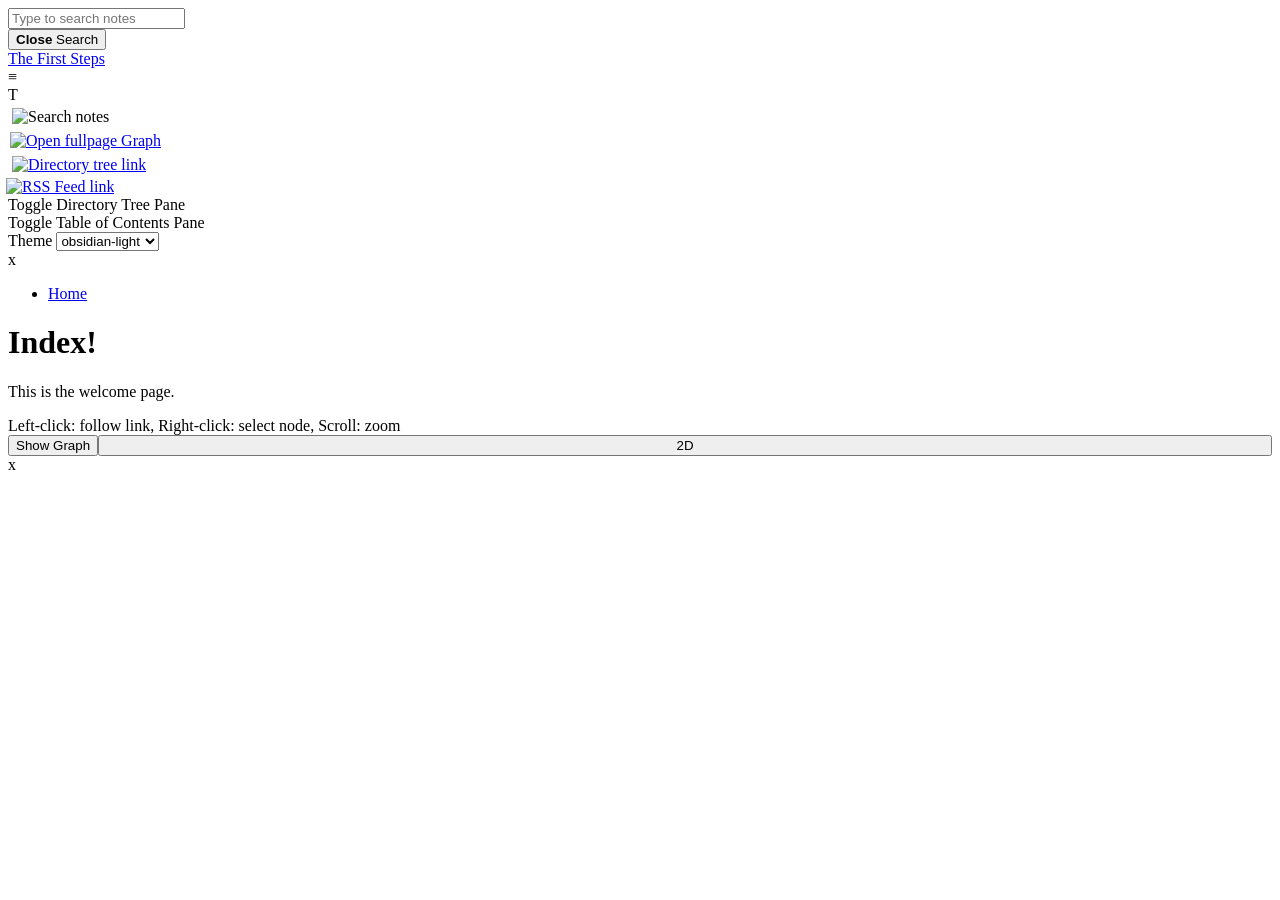
==== index.html @ 32db3b3f "Update index.html" ====
<!DOCTYPE html>

<html lang="en">

        <head>
                <!-- Page information -->
                <meta charset="UTF-8" />
                <meta name="node_id" content="index">
                <meta name="viewport" content="width=device-width, initial-scale=1.0" />
                <link rel="shortcut icon" href="/TFS-campaign/favicon.ico" />

                <!-- Set title -->
                <title>The First Steps</title>

                <!-- Includes -->
                <script src="/TFS-campaign/obs.html/static/obsidian_core.js"></script>
<script src="/TFS-campaign/obs.html/static/encoding.js"></script>
<link rel="stylesheet" href="/TFS-campaign/obs.html/static/master.css" />
<script type="module">
    import mermaid from 'https://cdn.jsdelivr.net/npm/mermaid@10/dist/mermaid.esm.min.mjs';
    mermaid.initialize({
            'securityLevel': 'loose',
            'theme': 'dark',
            'themeVariables': {
                    'darkMode': true,
            }
    });
</script>
<script>
  MathJax = {
    loader: {
      load: [
        '[tex]/action',
        'output/chtml',
        '[tex]/centernot'
      ]
    },
    tex: {
      inlineMath: [ ["\\(","\\)"] ],
      displayMath: [ ["\\[","\\]"] ],
      processEscapes: true,
      processEnvironments: true,
      packages: {'[+]': ['centernot']}
    }
  };
</script>
<script type="text/javascript" id="MathJax-script" async
  src="https://cdn.jsdelivr.net/npm/mathjax@3/es5/tex-mml-chtml.js">
</script>
<script src="/TFS-campaign/obs.html/static/flexsearch.bundle.js"></script>
<script src="/TFS-campaign/obs.html/static/pako.js"></script>
<script src="/TFS-campaign/obs.html/static/search.js"></script>
<script src="/TFS-campaign/obs.html/static/dirtree.js"></script>




                <!-- Onload tweaks -->
                <script>
                        const CURRENT_NODE = 'index';
                        const HTML_URL_PREFIX = '/TFS-campaign';
                        const PAGE_DEPTH = 0;
                </script>
        </head>

<body class="theme-obs-light">
        <div id="antiflash" style="display: none;"></div>
        <script>
                document.getElementById('antiflash').style.display = 'block';
        </script>
        <div id="search-master-div">
    <div id="search-slab" king_ramses="return the slaaab">
            <div id="search-controls">
                    <input id="search_string" placeholder="Type to search notes" type="text" />
                    <div class="tooltip" style="display: none;">
                        <input type="checkbox" id="hard_search" name="hard" />
                        <span class="tooltiptext">Hard search (require exact match)</span>
                    </div>
                    <div id="search-results-box">
                        <div id="search-results"></div>
                    </div>
                    <div id="search-instructions">
                        <div class="prompt-instruction mobile">
                            <button onclick="toggle_id('search-master-div');"><b>Close</b> Search </button>
                        </div>
                    </div>
            </div>
    </div>
</div>

<script>
    document.getElementById("search-master-div").addEventListener('click', e => {
            if(e.target !== e.currentTarget){
                    return
            }
            toggle_id('search-master-div');
    })
    document.getElementById("search_string").addEventListener("input", function(event) {
            setTimeout( () =>run_search('search_string', 'hard_search'), 100 );
    });
    document.getElementById("hard_search").addEventListener("click", function(event) {
            setTimeout( () =>run_search('search_string', 'hard_search'), 100 );
    });

    window.addEventListener('keydown', e => {
        if((e.key=='Escape'||e.key=='Esc'||e.keyCode==27)){
            toggle_id('search-master-div');
            return false;
        }
    }, true);

    function click_list_link(element){
        element.parentElement.getElementsByTagName('a')[0].click()
    }
</script>

        <div id="page_holder" class="flex_col">
                <div id="header" class="header">
    <div id="header_flex" class="flex_row">
            <a href="/TFS-campaign/index.html" id="homelink" title="Clear screen and go to homepage">The First Steps</a>
            <div id="menu_toggle_button" class="navbar-button requires_js" onclick="toggle_menu()">
                    ≡
            </div>
            <div id="navbar" class="navbar requires_js">

                    <div class="icon-tray">
                            <div id="theme-button" class="theme-button requires_js" title="Change theme" onclick="toggle_theme_popup(this)">
    T
</div>
<script>
    function toggle_theme_popup(el){
        // make theme button show that it's active by adding the .active class
        toggle(el);

        // show the theme selector
        toggle_id('theme-popup')

        let h2 = document.getElementById('header2')
        if (h2){
            let pu = document.getElementById('header2').getElementsByClassName('popup')[0];
            toggle(pu);
        }
    }

    function disable_theme_popup(){
        disable_id('theme-button');

        // show the theme selector
        disable_id('theme-popup')

        let h2 = document.getElementById('header2')
        if (h2){
            let pu = document.getElementById('header2').getElementsByClassName('popup')[0];
            disable(pu);
        }
    }
</script>
                                    <div onclick="openSearch()" class="theme-button requires_js">
            <img src = "/TFS-campaign/obs.html/static/search.svg" alt="Search notes" title="Search notes" style="margin: 4px;"/>
        </div>
        <script>
            function openSearch(){
                // toggle search popup and continue with extra code if it is enabled this time
                if (toggle_id('search-master-div')){
                    // get input field and temporarily disable it
                    let ss = document.getElementById('search_string');
                    ss.value = 'Seach data initializing...';
                    ss.readOnly = true;

                    // load search data if not yet done so
                    setTimeout(function(){
                        LoadSearchData()

                        // clear input and put focus on it so that we can start typing immediately
                        ss.value = '';
                        ss.readOnly = false;
                        ss.focus()
                        ss.select()
                    }, 100);
                }
            }
        </script>
                                    <div class="graph_header_div requires_js">
            <a id="graph_link" class="system-link" href="/TFS-campaign/obs.html/graph/index.html?node=index" title="Open fullpage Graph">
                    <img class="graph_header_div_svg" src = "/TFS-campaign/obs.html/static/graph.svg" alt="Open fullpage Graph" style="margin: 2px; width: 17px;"/>
            </a>
        </div>
                                    <div >
            <a id="dirtree_link" class="system-link" href="/TFS-campaign/obs.html/dir_index.html" title="View directory tree">
                    <img src = "/TFS-campaign/obs.html/static/dirtree.svg" style="width: 12px; padding: 4px;" alt="Directory tree link"/>
            </a>
        </div>
                            <div>
    <a href="/TFS-campaign/obs.html/tags/index.html" title="Open tag view">
            <img src = "/TFS-campaign/obs.html/static/hashtag.svg" alt="RSS Feed link" style="width: 24px; margin-left: -2px; margin-top: -2px;"/>
    </a>
</div>

                    </div>
                    <div style="display: flex; flex-direction:column">
                        <div id="left_pane_toggle_nav" class="left_pane_toggle_nav">Toggle Directory Tree Pane</div>
                        <div id="right_pane_toggle_nav" class="right_pane_toggle_nav">Toggle Table of Contents Pane</div>
                    </div>
            </div>
    </div>
    <div class="popup" id="theme-popup">
    <label for="cars">Theme </label>

    <select name="theme" id="theme" onchange="set_theme(this.value)">
      <option value="obs-light" selected="selected">obsidian-light</option>
      <option value="obs-dark">obsidian-dark</option>
    </select>
</div>
</div>
                <div class="flex_row">
                        <div id="left_pane" class="left_pane active">
    <div id="left_pane_fold_header" class="left_pane_fold_header fold_header">x</div>
    <div id="left_pane_content" class="left_pane_content">
            <div id="dirtree"><ul class="dir-list">
	<li><div class="file-icon"></div><a class="active current_page_dirtree" href="/TFS-campaign/index.html"  >Home</a></li>
</ul>
</div>
    </div>
</div>
                        <div class="container">
                                <div class="content"><h1 id="index">Index!</h1>
<p>This is the welcome page.</p></div>
<div class="note-footer">
<div class="backlinks" style="display:none"></div>

<div class="tags">

</div>

</div>
<div class="graph requires_js ">
    <div id="A148211685894350711567829970356092748388{level}" class="graph_div"></div>

    <div class="graph-instructions" id="D148211685894350711567829970356092748388{level}">
        Left-click: follow link, Right-click: select node, Scroll: zoom
    </div>

    <div class="graph-button-row" style="display:flex;">
        <button class="graph_button graph_show_button" id="B148211685894350711567829970356092748388{level}" level="{level}" note_temp_id="148211685894350711567829970356092748388" onclick="window.ObsHtmlGraph.run(this, '148211685894350711567829970356092748388', 'index');">
            Show Graph
        </button>
        <button class="graph_button graph_type_button" id="C148211685894350711567829970356092748388{level}" style="flex:1" onclick="window.ObsHtmlGraph.switch_graph_type(this);">
            2D
        </button>
    </div>
</div>

<script type="module">
    if (window.ObsHtmlGraph == undefined){
        import('/TFS-campaign/obs.html/static/graph.js').then((Module) => {
            window.ObsHtmlGraph = Module;
            window.ObsHtmlGraph.arm_page(document.getElementById('page_holder'))
        })
    }
</script>




                                <!-- end content -->
                        </div>
                        <div class="container_filler">
                        </div>
                        <div id="right_pane" class="right_pane active">
    <div id="right_pane_fold_header" class="right_pane_fold_header fold_header">x</div>
    <div id="right_pane_content" class="right_pane_content">

    </div>
</div>
                </div>
        </div>

        <script>
                function handle_toggle_side_bar(e){
                        let header;
                        let pane;
                        let target = e.target

                        // switch out the navbar button click for a header click
                        if (target.id == 'left_pane_toggle_nav'){
                                target = document.getElementById('left_pane_fold_header')
                        }
                        else if (target.id == 'right_pane_toggle_nav'){
                                target = document.getElementById('right_pane_fold_header')
                        }

                        // get header and pane
                        if (target.classList.contains('fold_header')) {
                                header = target;
                                pane = target.parentElement;
                        }
                        else {
                                pane = target;
                                header = target.getElementsByClassName('fold_header')[0];
                        }
                        toggle_side_bar(pane, header, true)
                        e.stopPropagation();
                }
                function handle_toggle_side_bar_button(e){
                        document.getElementById('menu_toggle_button').click()
                        handle_toggle_side_bar(e);
                }

                function toggle_side_bar(pane, header, save) {
                        let active = (pane.classList.contains('active'))
                        if (active){
                                disable_side_bar(pane, header, save);
                        }
                        else {
                                enable_side_bar(pane, header, save);
                        }
                }
                function enable_side_bar(pane, header, save){
                        pane.classList.add('active');
                        pane.removeEventListener('click', handle_toggle_side_bar);
                        header.addEventListener('click', handle_toggle_side_bar);
                        set_correct_header_symbol(header);
                        if (save){ save_panel_folding_state(header, true) }
                }
                function disable_side_bar(pane, header, save){
                        pane.classList.remove('active');
                        pane.addEventListener('click', handle_toggle_side_bar);
                        header.removeEventListener('click', handle_toggle_side_bar);
                        set_correct_header_symbol(header);
                        if (save){ save_panel_folding_state(header, false) }
                }
                function set_correct_header_symbol(header){
                        let pane = header.parentElement;
                        let symbol = [['>', '<'],['<', '>']]
                        symbol = symbol[Number(header.classList.contains('right_pane_fold_header'))][Number(pane.classList.contains('active'))];
                        console.log(symbol);
                        header.innerHTML = symbol
                        return header;
                }
                function panel_folding_get_panel_name(header){
                        return ['left', 'right'][Number(header.classList.contains('right_pane_fold_header'))]
                }
                function save_panel_folding_state(header, active){
                        ls_set('pane_folding_state_'+panel_folding_get_panel_name(header), Number(active));
                }
                function load_panel_folding_state(panel_name){
                        val = ls_get('pane_folding_state_'+panel_name)
                        if (!val){ return {'exists': false, 'value': null}}
                        return {'exists': true, 'value': Boolean(Number(val))}
                }
                function set_pane_folding_start(left_header, right_header){
                        // small screen = closed
                        let right_pane_enabled = true;
                        let left_pane_enabled = true;
                        let w = window.visualViewport.width
                        if (w < 1000){
                                left_pane_enabled = false
                        }
                        if (w < 800){
                                right_pane_enabled = false
                        }

                        // get saved values if present
                        let rval = load_panel_folding_state('right')
                        if (rval['exists']){
                                right_pane_enabled = rval['value']
                        }
                        let lval = load_panel_folding_state('left')
                        if (lval['exists']){
                                left_pane_enabled = lval['value']
                        }

                        // default = enabled, so we only need to disable
                        if (!left_pane_enabled){
                                disable_side_bar(document.getElementById('left_pane'), document.getElementById('left_pane_fold_header'))
                        }
                        if (!right_pane_enabled){
                                disable_side_bar(document.getElementById('right_pane'), document.getElementById('right_pane_fold_header'))
                        }
                }

                function init_pane_folding(header){
                        set_correct_header_symbol(header);
                        header.addEventListener('click', handle_toggle_side_bar);
                }


                set_pane_folding_start()
                init_pane_folding(document.getElementById('left_pane_fold_header'));
                init_pane_folding(document.getElementById('right_pane_fold_header'));

                document.getElementById('left_pane_toggle_nav').addEventListener('click', handle_toggle_side_bar_button);
                document.getElementById('right_pane_toggle_nav').addEventListener('click', handle_toggle_side_bar_button);
        </script>

        <script src="/TFS-campaign/obs.html/static/load_dirtree_footer.js" type="text/javascript"></script>






</body>
</html>
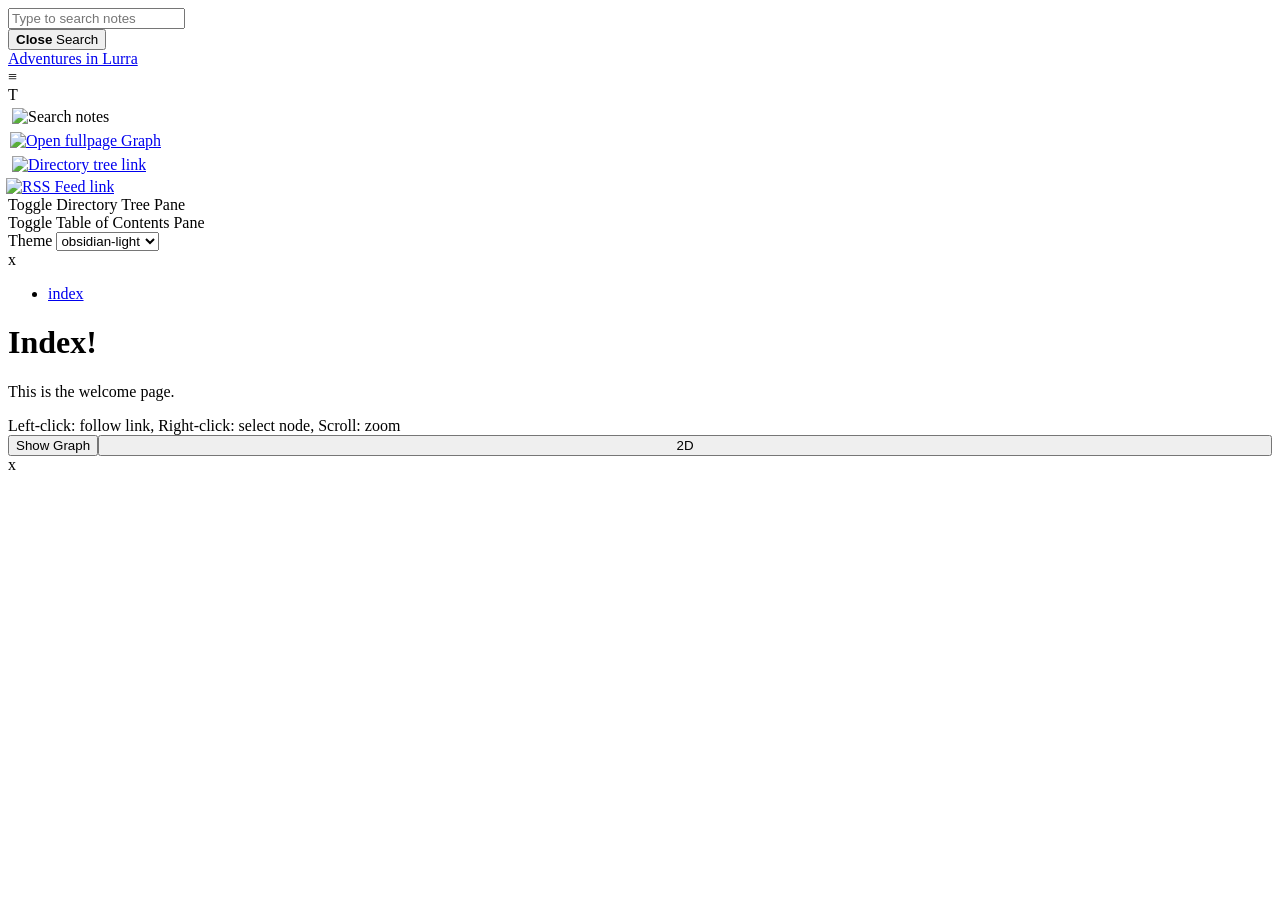
==== commit f708ad15: "deploy: 96da1ec632b394aa05ad72766a15c3a10a5f5111" ====
--- a/index.html
+++ b/index.html
@@ -7,15 +7,15 @@
                 <meta charset="UTF-8" />
                 <meta name="node_id" content="index">
                 <meta name="viewport" content="width=device-width, initial-scale=1.0" />
-                <link rel="shortcut icon" href="/TFS-campaign/favicon.ico" />
+                <link rel="shortcut icon" href="/Lurra-Obsidian/favicon.ico" />
 
                 <!-- Set title -->
-                <title>The First Steps</title>
+                <title>Adventures in Lurra</title>
 
                 <!-- Includes -->
-                <script src="/TFS-campaign/obs.html/static/obsidian_core.js"></script>
-<script src="/TFS-campaign/obs.html/static/encoding.js"></script>
-<link rel="stylesheet" href="/TFS-campaign/obs.html/static/master.css" />
+                <script src="/Lurra-Obsidian/obs.html/static/obsidian_core.js"></script>
+<script src="/Lurra-Obsidian/obs.html/static/encoding.js"></script>
+<link rel="stylesheet" href="/Lurra-Obsidian/obs.html/static/master.css" />
 <script type="module">
     import mermaid from 'https://cdn.jsdelivr.net/npm/mermaid@10/dist/mermaid.esm.min.mjs';
     mermaid.initialize({
@@ -47,10 +47,10 @@
 <script type="text/javascript" id="MathJax-script" async
   src="https://cdn.jsdelivr.net/npm/mathjax@3/es5/tex-mml-chtml.js">
 </script>
-<script src="/TFS-campaign/obs.html/static/flexsearch.bundle.js"></script>
-<script src="/TFS-campaign/obs.html/static/pako.js"></script>
-<script src="/TFS-campaign/obs.html/static/search.js"></script>
-<script src="/TFS-campaign/obs.html/static/dirtree.js"></script>
+<script src="/Lurra-Obsidian/obs.html/static/flexsearch.bundle.js"></script>
+<script src="/Lurra-Obsidian/obs.html/static/pako.js"></script>
+<script src="/Lurra-Obsidian/obs.html/static/search.js"></script>
+<script src="/Lurra-Obsidian/obs.html/static/dirtree.js"></script>
 
 
 
@@ -58,7 +58,7 @@
                 <!-- Onload tweaks -->
                 <script>
                         const CURRENT_NODE = 'index';
-                        const HTML_URL_PREFIX = '/TFS-campaign';
+                        const HTML_URL_PREFIX = '/Lurra-Obsidian';
                         const PAGE_DEPTH = 0;
                 </script>
         </head>
@@ -97,7 +97,7 @@
     })
     document.getElementById("search_string").addEventListener("input", function(event) {
             setTimeout( () =>run_search('search_string', 'hard_search'), 100 );
-    });
+    }); 
     document.getElementById("hard_search").addEventListener("click", function(event) {
             setTimeout( () =>run_search('search_string', 'hard_search'), 100 );
     });
@@ -106,7 +106,7 @@
         if((e.key=='Escape'||e.key=='Esc'||e.keyCode==27)){
             toggle_id('search-master-div');
             return false;
-        }
+        } 
     }, true);
 
     function click_list_link(element){
@@ -117,12 +117,12 @@
         <div id="page_holder" class="flex_col">
                 <div id="header" class="header">
     <div id="header_flex" class="flex_row">
-            <a href="/TFS-campaign/index.html" id="homelink" title="Clear screen and go to homepage">The First Steps</a>
+            <a href="/Lurra-Obsidian/index.html" id="homelink" title="Clear screen and go to homepage">Adventures in Lurra</a>
             <div id="menu_toggle_button" class="navbar-button requires_js" onclick="toggle_menu()">
                     ≡
             </div>
             <div id="navbar" class="navbar requires_js">
-
+                    
                     <div class="icon-tray">
                             <div id="theme-button" class="theme-button requires_js" title="Change theme" onclick="toggle_theme_popup(this)">
     T
@@ -156,7 +156,7 @@
     }
 </script>
                                     <div onclick="openSearch()" class="theme-button requires_js">
-            <img src = "/TFS-campaign/obs.html/static/search.svg" alt="Search notes" title="Search notes" style="margin: 4px;"/>
+            <img src = "/Lurra-Obsidian/obs.html/static/search.svg" alt="Search notes" title="Search notes" style="margin: 4px;"/>
         </div>
         <script>
             function openSearch(){
@@ -165,7 +165,7 @@
                     // get input field and temporarily disable it
                     let ss = document.getElementById('search_string');
                     ss.value = 'Seach data initializing...';
-                    ss.readOnly = true;
+                    ss.readOnly = true; 
 
                     // load search data if not yet done so
                     setTimeout(function(){
@@ -173,7 +173,7 @@
 
                         // clear input and put focus on it so that we can start typing immediately
                         ss.value = '';
-                        ss.readOnly = false;
+                        ss.readOnly = false; 
                         ss.focus()
                         ss.select()
                     }, 100);
@@ -181,21 +181,21 @@
             }
         </script>
                                     <div class="graph_header_div requires_js">
-            <a id="graph_link" class="system-link" href="/TFS-campaign/obs.html/graph/index.html?node=index" title="Open fullpage Graph">
-                    <img class="graph_header_div_svg" src = "/TFS-campaign/obs.html/static/graph.svg" alt="Open fullpage Graph" style="margin: 2px; width: 17px;"/>
+            <a id="graph_link" class="system-link" href="/Lurra-Obsidian/obs.html/graph/index.html?node=index" title="Open fullpage Graph">
+                    <img class="graph_header_div_svg" src = "/Lurra-Obsidian/obs.html/static/graph.svg" alt="Open fullpage Graph" style="margin: 2px; width: 17px;"/>
             </a>
         </div>
                                     <div >
-            <a id="dirtree_link" class="system-link" href="/TFS-campaign/obs.html/dir_index.html" title="View directory tree">
-                    <img src = "/TFS-campaign/obs.html/static/dirtree.svg" style="width: 12px; padding: 4px;" alt="Directory tree link"/>
+            <a id="dirtree_link" class="system-link" href="/Lurra-Obsidian/obs.html/dir_index.html" title="View directory tree">
+                    <img src = "/Lurra-Obsidian/obs.html/static/dirtree.svg" style="width: 12px; padding: 4px;" alt="Directory tree link"/>
             </a>
         </div>
                             <div>
-    <a href="/TFS-campaign/obs.html/tags/index.html" title="Open tag view">
-            <img src = "/TFS-campaign/obs.html/static/hashtag.svg" alt="RSS Feed link" style="width: 24px; margin-left: -2px; margin-top: -2px;"/>
+    <a href="/Lurra-Obsidian/obs.html/tags/index.html" title="Open tag view">
+            <img src = "/Lurra-Obsidian/obs.html/static/hashtag.svg" alt="RSS Feed link" style="width: 24px; margin-left: -2px; margin-top: -2px;"/>
     </a>
 </div>
-
+                            
                     </div>
                     <div style="display: flex; flex-direction:column">
                         <div id="left_pane_toggle_nav" class="left_pane_toggle_nav">Toggle Directory Tree Pane</div>
@@ -209,7 +209,7 @@
     <select name="theme" id="theme" onchange="set_theme(this.value)">
       <option value="obs-light" selected="selected">obsidian-light</option>
       <option value="obs-dark">obsidian-dark</option>
-    </select>
+    </select> 
 </div>
 </div>
                 <div class="flex_row">
@@ -217,7 +217,7 @@
     <div id="left_pane_fold_header" class="left_pane_fold_header fold_header">x</div>
     <div id="left_pane_content" class="left_pane_content">
             <div id="dirtree"><ul class="dir-list">
-	<li><div class="file-icon"></div><a class="active current_page_dirtree" href="/TFS-campaign/index.html"  >Home</a></li>
+	<li><div class="file-icon"></div><a class="active current_page_dirtree" href="/Lurra-Obsidian/index.html"  >index</a></li>
 </ul>
 </div>
     </div>
@@ -239,7 +239,7 @@
     <div class="graph-instructions" id="D148211685894350711567829970356092748388{level}">
         Left-click: follow link, Right-click: select node, Scroll: zoom
     </div>
-
+    
     <div class="graph-button-row" style="display:flex;">
         <button class="graph_button graph_show_button" id="B148211685894350711567829970356092748388{level}" level="{level}" note_temp_id="148211685894350711567829970356092748388" onclick="window.ObsHtmlGraph.run(this, '148211685894350711567829970356092748388', 'index');">
             Show Graph
@@ -252,7 +252,7 @@
 
 <script type="module">
     if (window.ObsHtmlGraph == undefined){
-        import('/TFS-campaign/obs.html/static/graph.js').then((Module) => {
+        import('/Lurra-Obsidian/obs.html/static/graph.js').then((Module) => {
             window.ObsHtmlGraph = Module;
             window.ObsHtmlGraph.arm_page(document.getElementById('page_holder'))
         })
@@ -269,7 +269,7 @@
                         <div id="right_pane" class="right_pane active">
     <div id="right_pane_fold_header" class="right_pane_fold_header fold_header">x</div>
     <div id="right_pane_content" class="right_pane_content">
-
+            
     </div>
 </div>
                 </div>
@@ -278,7 +278,7 @@
         <script>
                 function handle_toggle_side_bar(e){
                         let header;
-                        let pane;
+                        let pane; 
                         let target = e.target
 
                         // switch out the navbar button click for a header click
@@ -383,8 +383,8 @@
                         set_correct_header_symbol(header);
                         header.addEventListener('click', handle_toggle_side_bar);
                 }
-
-
+                
+                
                 set_pane_folding_start()
                 init_pane_folding(document.getElementById('left_pane_fold_header'));
                 init_pane_folding(document.getElementById('right_pane_fold_header'));
@@ -393,9 +393,9 @@
                 document.getElementById('right_pane_toggle_nav').addEventListener('click', handle_toggle_side_bar_button);
         </script>
 
-        <script src="/TFS-campaign/obs.html/static/load_dirtree_footer.js" type="text/javascript"></script>
-
-
+        <script src="/Lurra-Obsidian/obs.html/static/load_dirtree_footer.js" type="text/javascript"></script>
+
+        
 
 
 
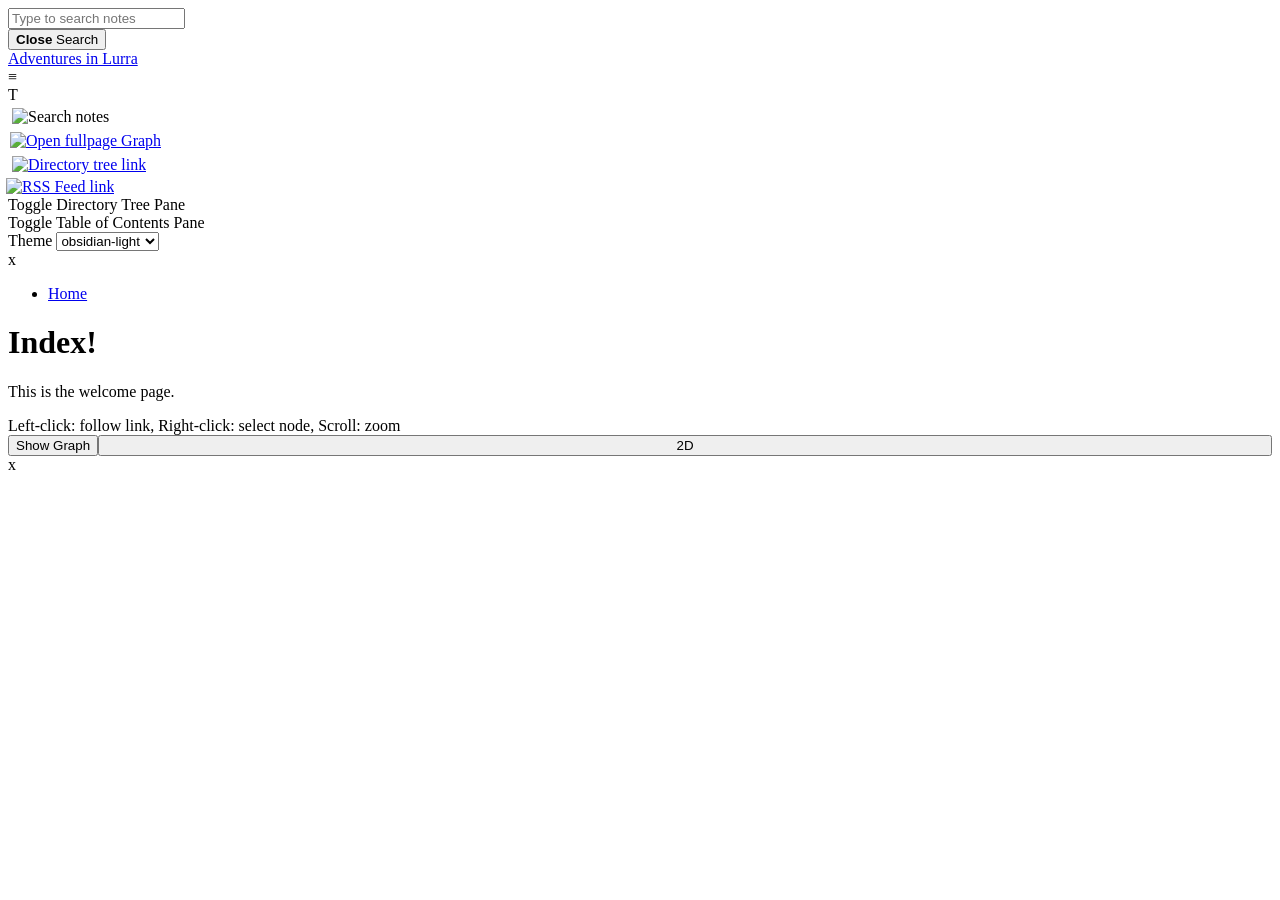
==== commit 641d69fe: "Update index.html" ====
--- a/index.html
+++ b/index.html
@@ -97,7 +97,7 @@
     })
     document.getElementById("search_string").addEventListener("input", function(event) {
             setTimeout( () =>run_search('search_string', 'hard_search'), 100 );
-    }); 
+    });
     document.getElementById("hard_search").addEventListener("click", function(event) {
             setTimeout( () =>run_search('search_string', 'hard_search'), 100 );
     });
@@ -106,7 +106,7 @@
         if((e.key=='Escape'||e.key=='Esc'||e.keyCode==27)){
             toggle_id('search-master-div');
             return false;
-        } 
+        }
     }, true);
 
     function click_list_link(element){
@@ -122,7 +122,7 @@
                     ≡
             </div>
             <div id="navbar" class="navbar requires_js">
-                    
+
                     <div class="icon-tray">
                             <div id="theme-button" class="theme-button requires_js" title="Change theme" onclick="toggle_theme_popup(this)">
     T
@@ -165,7 +165,7 @@
                     // get input field and temporarily disable it
                     let ss = document.getElementById('search_string');
                     ss.value = 'Seach data initializing...';
-                    ss.readOnly = true; 
+                    ss.readOnly = true;
 
                     // load search data if not yet done so
                     setTimeout(function(){
@@ -173,7 +173,7 @@
 
                         // clear input and put focus on it so that we can start typing immediately
                         ss.value = '';
-                        ss.readOnly = false; 
+                        ss.readOnly = false;
                         ss.focus()
                         ss.select()
                     }, 100);
@@ -195,7 +195,7 @@
             <img src = "/Lurra-Obsidian/obs.html/static/hashtag.svg" alt="RSS Feed link" style="width: 24px; margin-left: -2px; margin-top: -2px;"/>
     </a>
 </div>
-                            
+
                     </div>
                     <div style="display: flex; flex-direction:column">
                         <div id="left_pane_toggle_nav" class="left_pane_toggle_nav">Toggle Directory Tree Pane</div>
@@ -209,7 +209,7 @@
     <select name="theme" id="theme" onchange="set_theme(this.value)">
       <option value="obs-light" selected="selected">obsidian-light</option>
       <option value="obs-dark">obsidian-dark</option>
-    </select> 
+    </select>
 </div>
 </div>
                 <div class="flex_row">
@@ -217,7 +217,7 @@
     <div id="left_pane_fold_header" class="left_pane_fold_header fold_header">x</div>
     <div id="left_pane_content" class="left_pane_content">
             <div id="dirtree"><ul class="dir-list">
-	<li><div class="file-icon"></div><a class="active current_page_dirtree" href="/Lurra-Obsidian/index.html"  >index</a></li>
+	<li><div class="file-icon"></div><a class="active current_page_dirtree" href="/Lurra-Obsidian/index.html"  >Home</a></li>
 </ul>
 </div>
     </div>
@@ -239,7 +239,7 @@
     <div class="graph-instructions" id="D148211685894350711567829970356092748388{level}">
         Left-click: follow link, Right-click: select node, Scroll: zoom
     </div>
-    
+
     <div class="graph-button-row" style="display:flex;">
         <button class="graph_button graph_show_button" id="B148211685894350711567829970356092748388{level}" level="{level}" note_temp_id="148211685894350711567829970356092748388" onclick="window.ObsHtmlGraph.run(this, '148211685894350711567829970356092748388', 'index');">
             Show Graph
@@ -269,7 +269,7 @@
                         <div id="right_pane" class="right_pane active">
     <div id="right_pane_fold_header" class="right_pane_fold_header fold_header">x</div>
     <div id="right_pane_content" class="right_pane_content">
-            
+
     </div>
 </div>
                 </div>
@@ -278,7 +278,7 @@
         <script>
                 function handle_toggle_side_bar(e){
                         let header;
-                        let pane; 
+                        let pane;
                         let target = e.target
 
                         // switch out the navbar button click for a header click
@@ -383,8 +383,8 @@
                         set_correct_header_symbol(header);
                         header.addEventListener('click', handle_toggle_side_bar);
                 }
-                
-                
+
+
                 set_pane_folding_start()
                 init_pane_folding(document.getElementById('left_pane_fold_header'));
                 init_pane_folding(document.getElementById('right_pane_fold_header'));
@@ -395,7 +395,7 @@
 
         <script src="/Lurra-Obsidian/obs.html/static/load_dirtree_footer.js" type="text/javascript"></script>
 
-        
+
 
 
 
